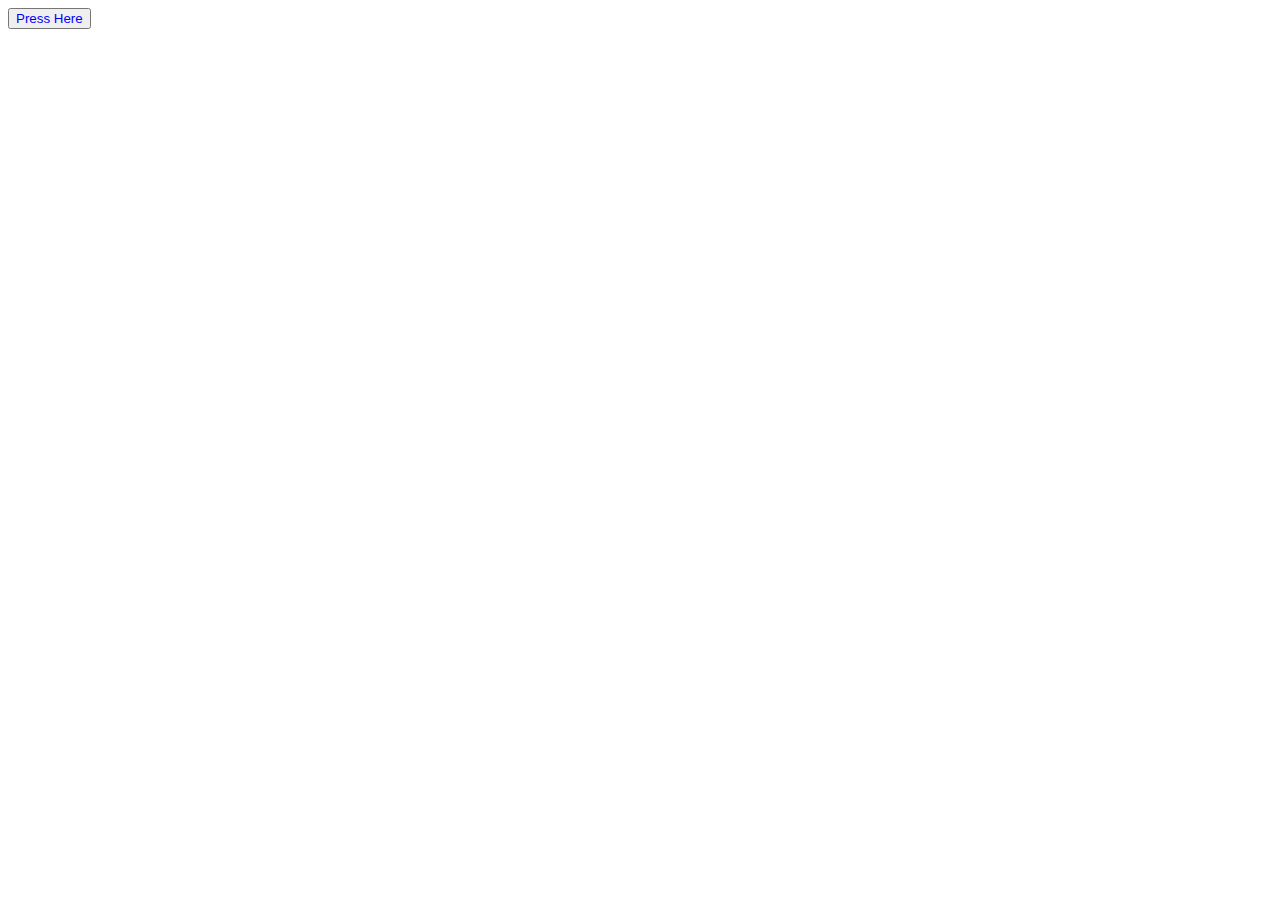
==== index.html @ 256240bb "my first assignment" ====
<!DOCTYPE html>
<html lang="en">
<head>
    <meta charset="UTF-8">
    <meta http-equiv="X-UA-Compatible" content="IE=edge">
    <meta name="viewport" content="width=device-width, initial-scale=1.0">
    <title>Rajneesh</title>
</head>
<body>
    <a href="raj.jpg" alt="click by - raj" weidth="600" height="900"><button type style="color:blue"="button">Press Here</button>
    <!-- <img src="raj.jpg" alt="click by - raj" weidth="500" height="700"/> -->
    </a>
</body>
</html>
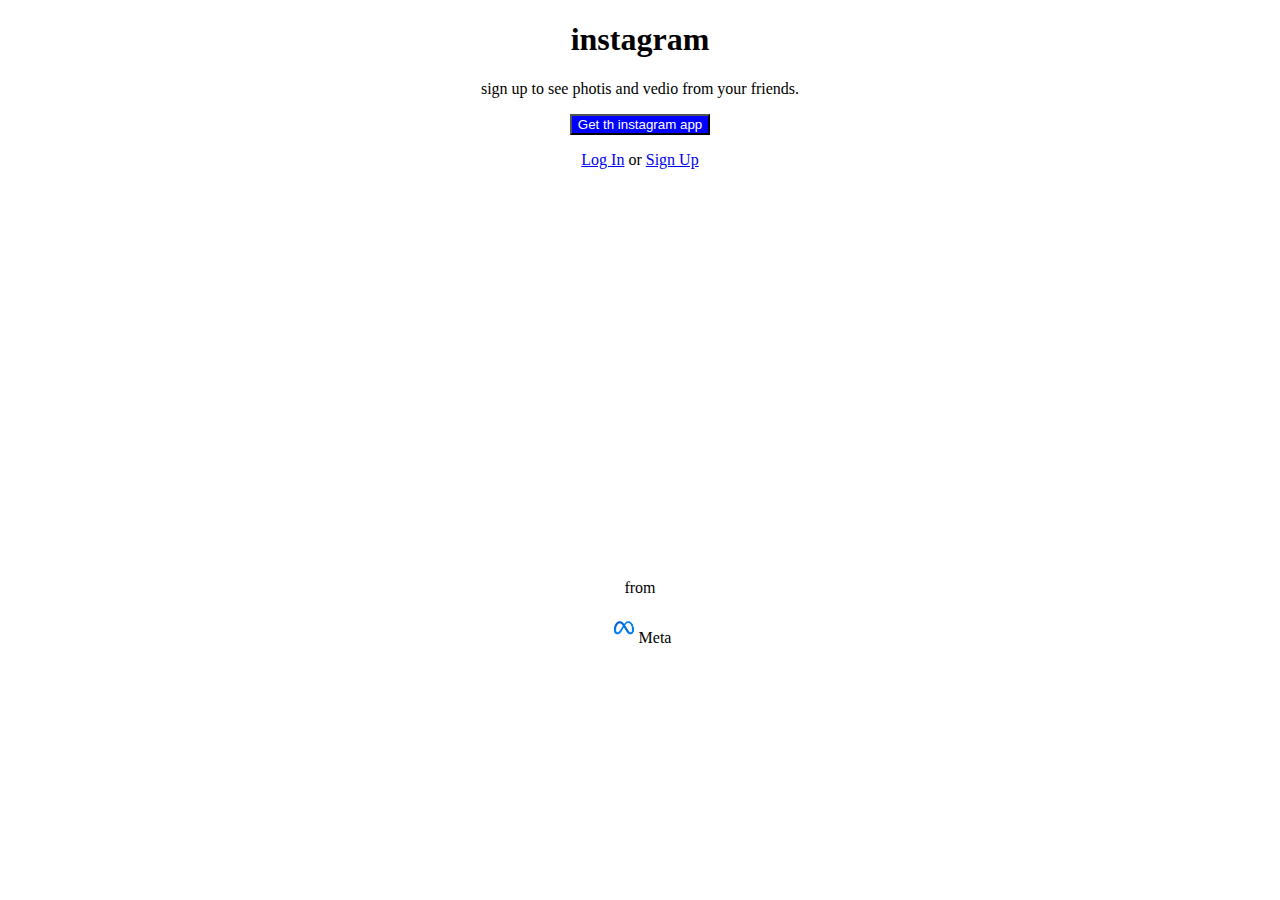
==== commit 30751197: "insta LogIn page" ====
--- a/index.html
+++ b/index.html
@@ -4,11 +4,36 @@
     <meta charset="UTF-8">
     <meta http-equiv="X-UA-Compatible" content="IE=edge">
     <meta name="viewport" content="width=device-width, initial-scale=1.0">
-    <title>Rajneesh</title>
+    <title>Instagram </title>
 </head>
 <body>
-    <a href="raj.jpg" alt="click by - raj" weidth="600" height="900"><button type style="color:blue"="button">Press Here</button>
-    <!-- <img src="raj.jpg" alt="click by - raj" weidth="500" height="700"/> -->
-    </a>
+    <h1 style="font-family:cursive; text-align: center;">instagram</h1>
+    <p style="text-align:center;">sign up to see photis and vedio from your friends.</p>
+    <p style="text-align:center;"><button type="button" style="background-color: blue; color: white;">Get th instagram app</button></p>
+    <p style="text-align: center;"><a href="www.instagram.com">Log In</a> or <a href="www.instagram.com">Sign Up</a></p>
+    <br>
+    <br>
+    <br>
+    <br>
+    <br>
+    <br>
+    <br>
+<br>
+<br>
+<br>
+<br>
+<br>
+<br>
+<br>
+<br>
+<br>
+<br>
+<br>
+<br>
+<br>
+<br>
+<p style="text-align:center">from</p>
+<p style="text-align: center"><img src="file1.png" height="30" width="30">Meta</p>
+    
 </body>
 </html>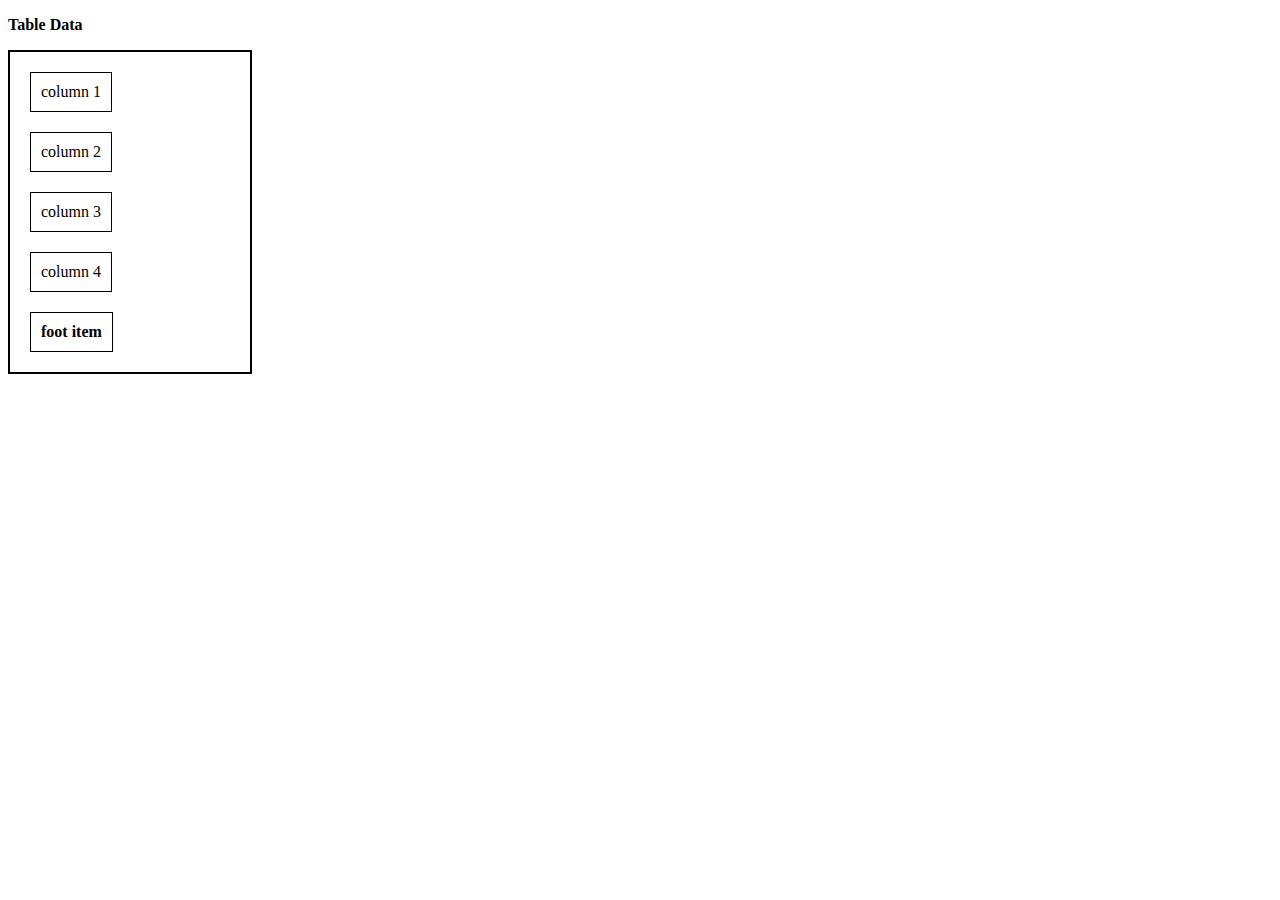
==== commit d75e2c18: "(commmit for HTML)" ====
--- a/index.html
+++ b/index.html
@@ -1,39 +1,56 @@
 <!DOCTYPE html>
 <html lang="en">
 <head>
-    <meta charset="UTF-8">
-    <meta http-equiv="X-UA-Compatible" content="IE=edge">
-    <meta name="viewport" content="width=device-width, initial-scale=1.0">
-    <title>Instagram </title>
+  <meta charset="UTF-8">
+  <meta http-equiv="X-UA-Compatible" content="IE=edge">
+  <meta name="viewport" content="width=device-width, initial-scale=1.0">
+  <title>Table</title>
+  <style>
+    .table {
+  width:220px;
+  border:2px solid black;
+  padding:10px;
+}
+.row {
+  width:100%;
+  display:block;
+}
+.data {
+  display:inline-block;
+  border:1px solid black;
+  padding:10px;
+  margin:10px;
+}
+  </style>
 </head>
 <body>
-    <h1 style="font-family:cursive; text-align: center;">instagram</h1>
-    <p style="text-align:center;">sign up to see photis and vedio from your friends.</p>
-    <p style="text-align:center;"><button type="button" style="background-color: blue; color: white;">Get th instagram app</button></p>
-    <p style="text-align: center;"><a href="www.instagram.com">Log In</a> or <a href="www.instagram.com">Sign Up</a></p>
-    <br>
-    <br>
-    <br>
-    <br>
-    <br>
-    <br>
-    <br>
-<br>
-<br>
-<br>
-<br>
-<br>
-<br>
-<br>
-<br>
-<br>
-<br>
-<br>
-<br>
-<br>
-<br>
-<p style="text-align:center">from</p>
-<p style="text-align: center"><img src="file1.png" height="30" width="30">Meta</p>
-    
+  <p ><strong>Table Data </strong></p>
+  <div class="table">
+    <div class="row">
+      <div class="data">
+        column 1
+      </div>
+    </div>
+    <div class="row">
+      <div class="data">
+        column 2
+      </div>
+    </div>
+    <div class="row">
+      <div class="data">
+        column 3
+      </div>
+    </div>
+    <div class="row">
+      <div class="data">
+        column 4
+      </div>
+    </div>
+    <div class="row">
+      <div class="data">
+        <strong>foot item</strong>
+      </div>
+    </div>
+  </div>
 </body>
 </html>